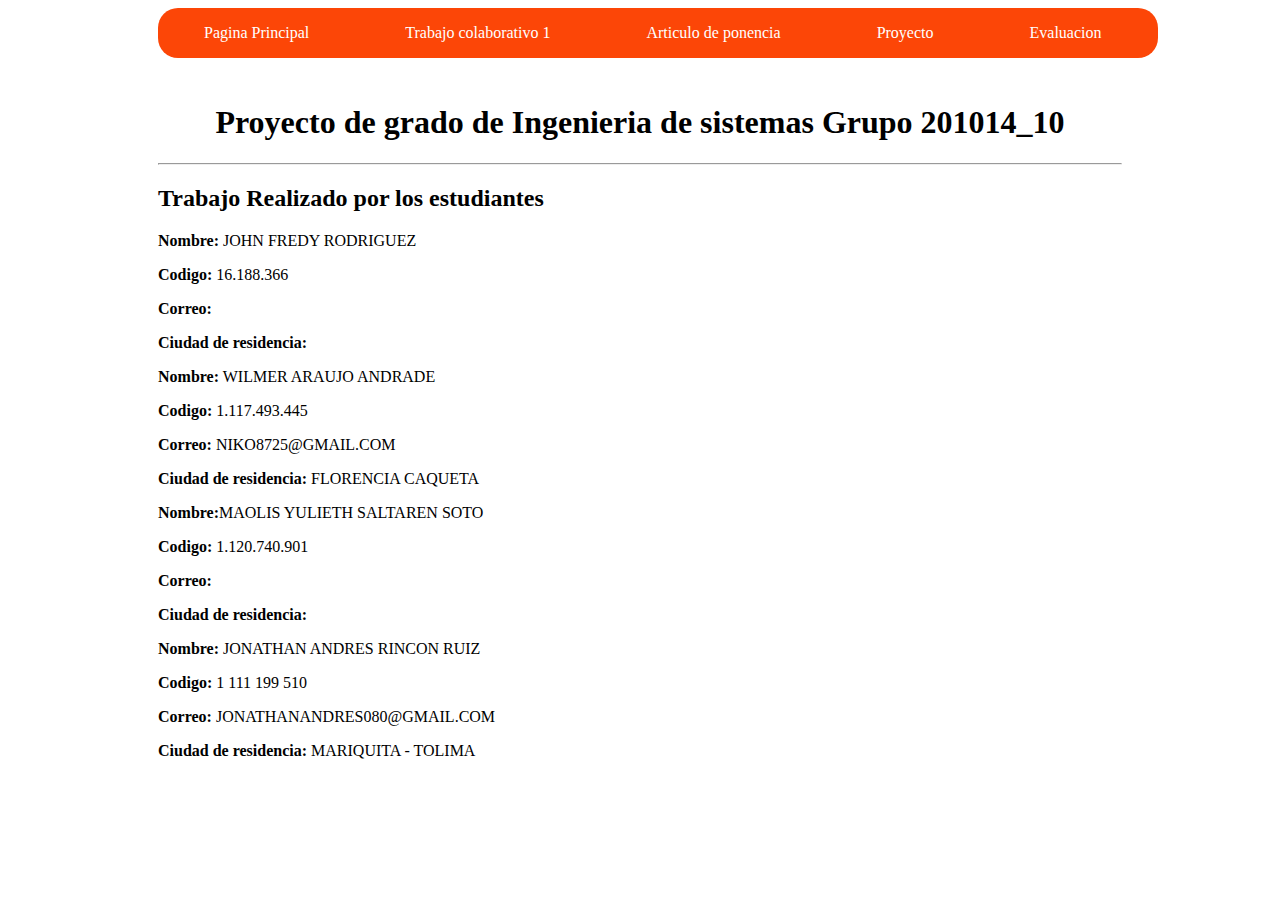
==== index.html @ dd369433 "inicial" ====
<!DOCTYPE html>
<html lang="es" >
<head>
	<title>Proyecto de grado - Ingenieria de sistemas</title>
	<meta charset="utf-8">
	<meta name="viewport" content="width=device-width, initial-scale=1, shrink-to-fit=no">
	<link rel="stylesheet" type="text/css" href="css/style.css"> 
</head>
<body>
	<div class="menu">
		<nav>
			<a href="Index.html"><p>Pagina Principal</p></a>
			<a href="Trabajo1.html"><p>Trabajo colaborativo 1</p></a>
			<a href="articulo.html"><p>Articulo de ponencia</p></a>
			<a href="Proyecto.html"><p>Proyecto</p></a>
			<a href="evaluacion.html"><p>Evaluacion</p></a>
		</nav>	
	</div>
	<header>
		<DIV class="Titulo">
			<h1>Proyecto de grado de Ingenieria de sistemas Grupo 201014_10</h1>	
		</DIV>
		
	</header>
	<div class="Container">
		<section>
			<article>
				<hr>
				<h2>Trabajo Realizado por los estudiantes</h2>
				<div class="presentacion1 presencion">
					
					<p><STRONG>Nombre:</STRONG> JOHN FREDY RODRIGUEZ </p>
					<p><STRONG>Codigo:</STRONG> 16.188.366 </p>
					<p><STRONG>Correo:</STRONG> </p>
					<p><STRONG>Ciudad de residencia: </STRONG></p>
				</div>
				<div class="presentacion2 presencion">
					
					<p><STRONG>Nombre:</STRONG> WILMER ARAUJO ANDRADE </p>
					<p><STRONG>Codigo:</STRONG> 1.117.493.445</p>
					<p><STRONG>Correo:</STRONG> NIKO8725@GMAIL.COM</p>
					<p><STRONG>Ciudad de residencia: </STRONG> FLORENCIA CAQUETA</p>
				</div>
				<div class="presentacion3 presencion">
					
					<p><STRONG>Nombre:</STRONG>MAOLIS YULIETH SALTAREN SOTO</p>
					<p><STRONG>Codigo:</STRONG> 1.120.740.901</p>
					<p><STRONG>Correo:</STRONG> </p>
					<p><STRONG>Ciudad de residencia:</STRONG> </p>
				</div>
				<div class="presentacion4 presencion">
					
					<p><STRONG>Nombre:</STRONG> JONATHAN ANDRES RINCON RUIZ</p>
					<p><STRONG>Codigo:</STRONG> 1 111 199 510</p>
					<p><STRONG>Correo:</STRONG> JONATHANANDRES080@GMAIL.COM</p>
					<p><STRONG>Ciudad de residencia:</STRONG> MARIQUITA - TOLIMA</p>
				</div>
			</article>
		</section>
	</div>
	<footer>
		
	</footer>
</body>
</html>
---- css/style.css ----
body{
	padding-right: 150px;
	padding-left: 150px;
}
.menu{	
	background-color: #fc4607;
	width: 1000px;
	height: 50px;
	border-radius: 20px;
}
.menu a {
	padding: 0;
	color: white;
	text-decoration: none;
	list-style: none;
	display: inline-block;

}

.menu a:hover{
	background-color: #ad3008;
		border-radius: 10px;

}
.menu a p{
	display: block;
	padding-right: 46px;
	padding-left: 46px;
}
.Titulo{
	padding-top: 25px;
	text-align: center;
}
.container{
	
}
.presentacion
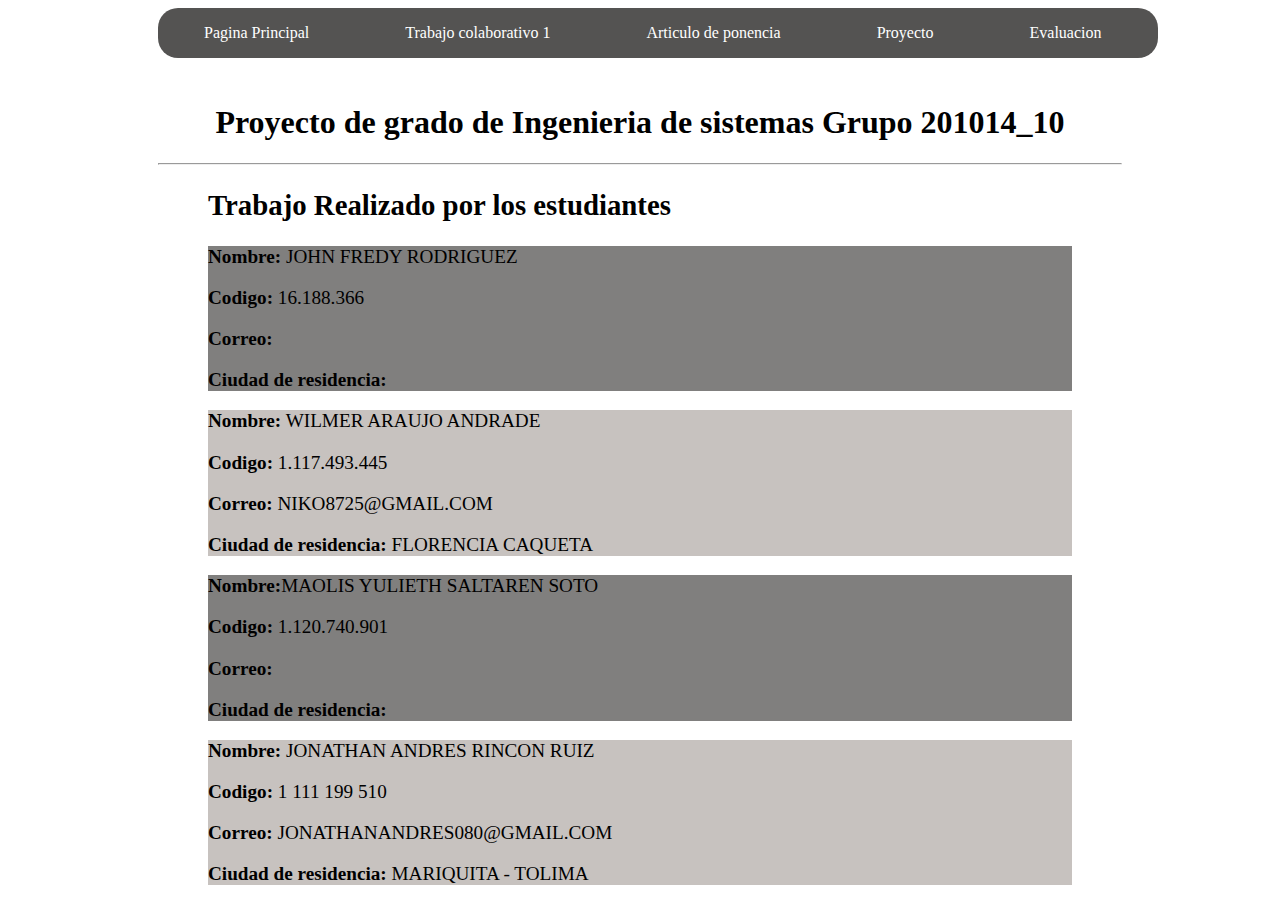
==== commit 49b41b4a: "commit 2" ====
--- a/index.html
+++ b/index.html
@@ -20,12 +20,12 @@
 		<DIV class="Titulo">
 			<h1>Proyecto de grado de Ingenieria de sistemas Grupo 201014_10</h1>	
 		</DIV>
-		
+		<hr>	
 	</header>
 	<div class="Container">
 		<section>
 			<article>
-				<hr>
+				
 				<h2>Trabajo Realizado por los estudiantes</h2>
 				<div class="presentacion1 presencion">
 					
--- a/css/style.css
+++ b/css/style.css
@@ -4,7 +4,7 @@
 	padding-left: 150px;
 }
 .menu{	
-	background-color: #fc4607;
+	background-color: #545352;
 	width: 1000px;
 	height: 50px;
 	border-radius: 20px;
@@ -19,7 +19,7 @@
 }
 
 .menu a:hover{
-	background-color: #ad3008;
+	background-color: #db9169;
 		border-radius: 10px;
 
 }
@@ -32,9 +32,30 @@
 	padding-top: 25px;
 	text-align: center;
 }
-.container{
-	
+.Container{	
+	padding-left: 50px;
+	font-size: 1.2em;
+	padding-right: 50px;
+
 }
-.presentacion
+.presentacion1{
+	background-color: #807f7e;
+	padding: 0;
+	margin: 0;
+}
+.presentacion2{
+	background-color: #c7c2bf;
+	padding: 0;
+	margin: 0;
+}
+.presentacion3{
+	background-color: #807f7e;
+	padding: 0;
+	margin: 0;
+}
+.presentacion4{
+	background-color: #c7c2bf;
+	padding: 0;
+	margin: 0;
+}
 
-
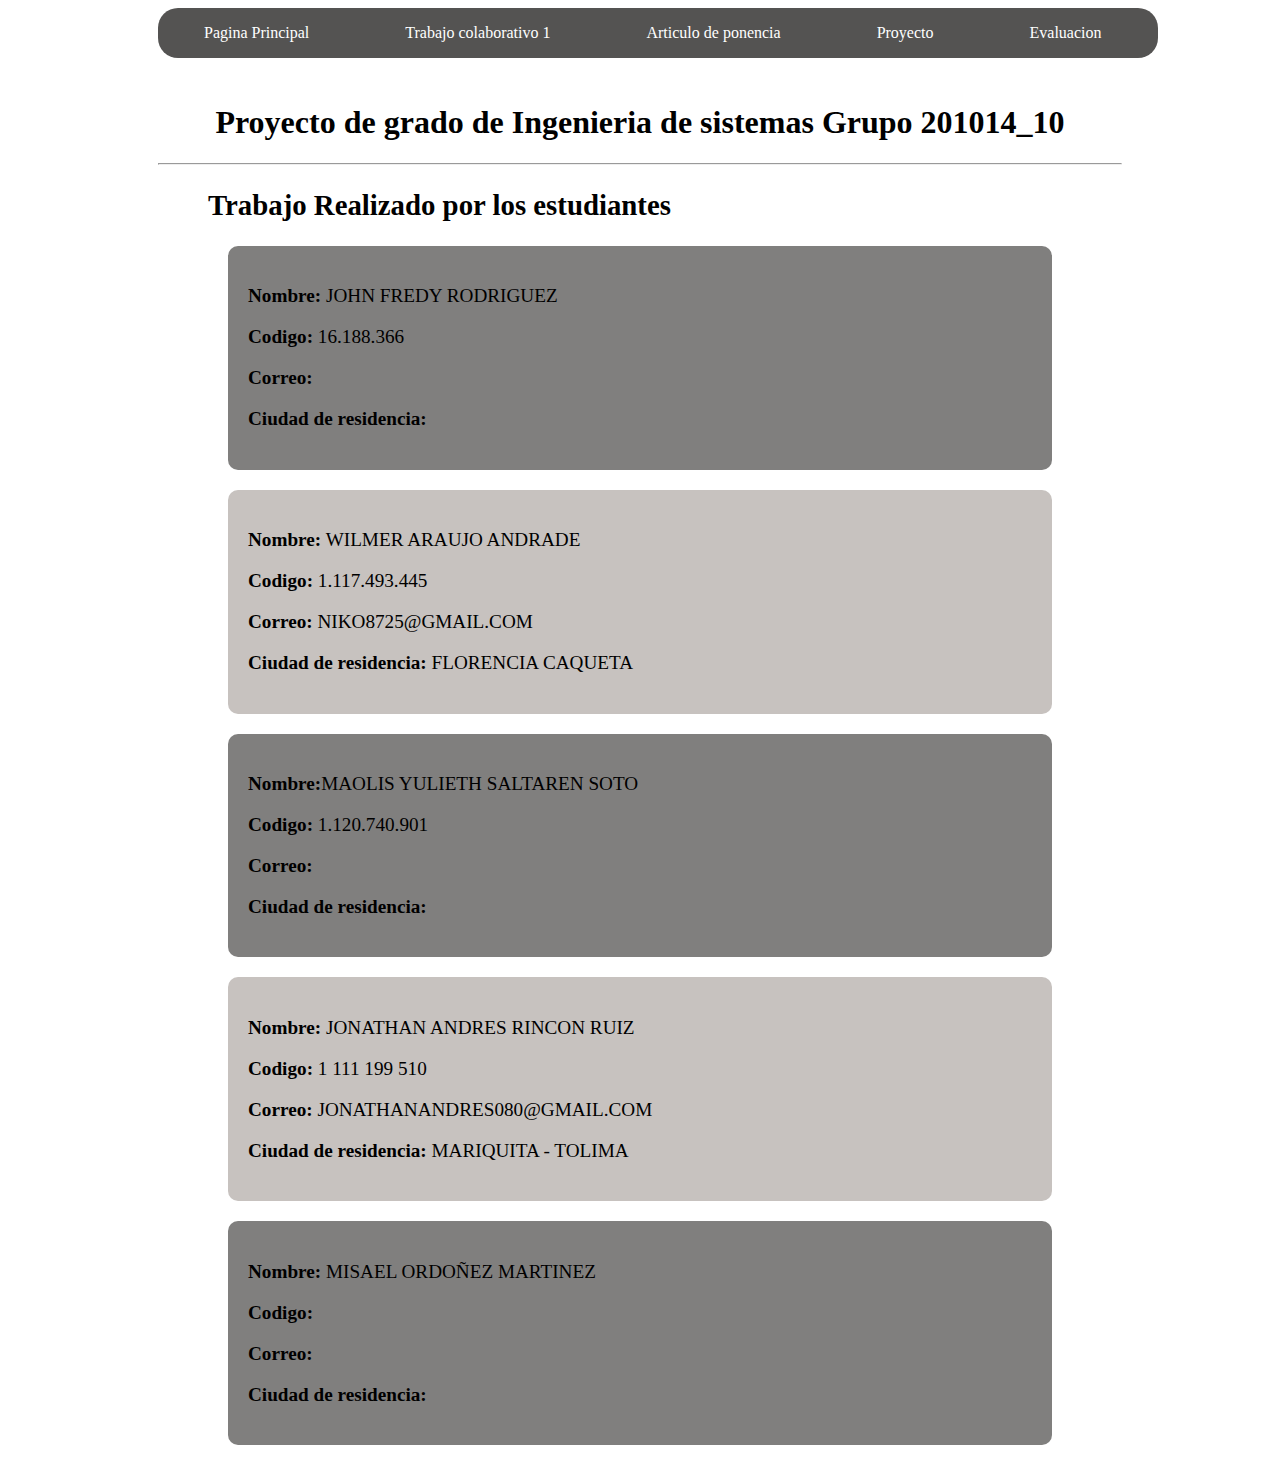
==== commit 51ddec2b: "commitTwo" ====
--- a/index.html
+++ b/index.html
@@ -28,11 +28,13 @@
 				
 				<h2>Trabajo Realizado por los estudiantes</h2>
 				<div class="presentacion1 presencion">
+					<DIV>
+						<p><STRONG>Nombre:</STRONG> JOHN FREDY RODRIGUEZ </p>
+						<p><STRONG>Codigo:</STRONG> 16.188.366 </p>
+						<p><STRONG>Correo:</STRONG> </p>
+						<p><STRONG>Ciudad de residencia: </STRONG></p>	
+					</DIV>
 					
-					<p><STRONG>Nombre:</STRONG> JOHN FREDY RODRIGUEZ </p>
-					<p><STRONG>Codigo:</STRONG> 16.188.366 </p>
-					<p><STRONG>Correo:</STRONG> </p>
-					<p><STRONG>Ciudad de residencia: </STRONG></p>
 				</div>
 				<div class="presentacion2 presencion">
 					
@@ -41,19 +43,26 @@
 					<p><STRONG>Correo:</STRONG> NIKO8725@GMAIL.COM</p>
 					<p><STRONG>Ciudad de residencia: </STRONG> FLORENCIA CAQUETA</p>
 				</div>
-				<div class="presentacion3 presencion">
+				<div class="presentacion1 presencion">
 					
 					<p><STRONG>Nombre:</STRONG>MAOLIS YULIETH SALTAREN SOTO</p>
 					<p><STRONG>Codigo:</STRONG> 1.120.740.901</p>
 					<p><STRONG>Correo:</STRONG> </p>
 					<p><STRONG>Ciudad de residencia:</STRONG> </p>
 				</div>
-				<div class="presentacion4 presencion">
+				<div class="presentacion2 presencion">
 					
 					<p><STRONG>Nombre:</STRONG> JONATHAN ANDRES RINCON RUIZ</p>
 					<p><STRONG>Codigo:</STRONG> 1 111 199 510</p>
 					<p><STRONG>Correo:</STRONG> JONATHANANDRES080@GMAIL.COM</p>
 					<p><STRONG>Ciudad de residencia:</STRONG> MARIQUITA - TOLIMA</p>
+				</div>
+				<div class="presentacion1 presencion">
+					
+					<p><STRONG>Nombre:</STRONG> MISAEL ORDOÑEZ MARTINEZ</p>
+					<p><STRONG>Codigo:</STRONG> </p>
+					<p><STRONG>Correo:</STRONG> </p>
+					<p><STRONG>Ciudad de residencia:</STRONG> </p>
 				</div>
 			</article>
 		</section>
--- a/css/style.css
+++ b/css/style.css
@@ -40,22 +40,15 @@
 }
 .presentacion1{
 	background-color: #807f7e;
-	padding: 0;
-	margin: 0;
+	padding: 20px;
+	margin: 20px;
+	border-radius: 10px;
+
 }
 .presentacion2{
 	background-color: #c7c2bf;
-	padding: 0;
-	margin: 0;
+	padding: 20px;
+	margin: 20px;
+	border-radius: 10px;
+
 }
-.presentacion3{
-	background-color: #807f7e;
-	padding: 0;
-	margin: 0;
-}
-.presentacion4{
-	background-color: #c7c2bf;
-	padding: 0;
-	margin: 0;
-}
-
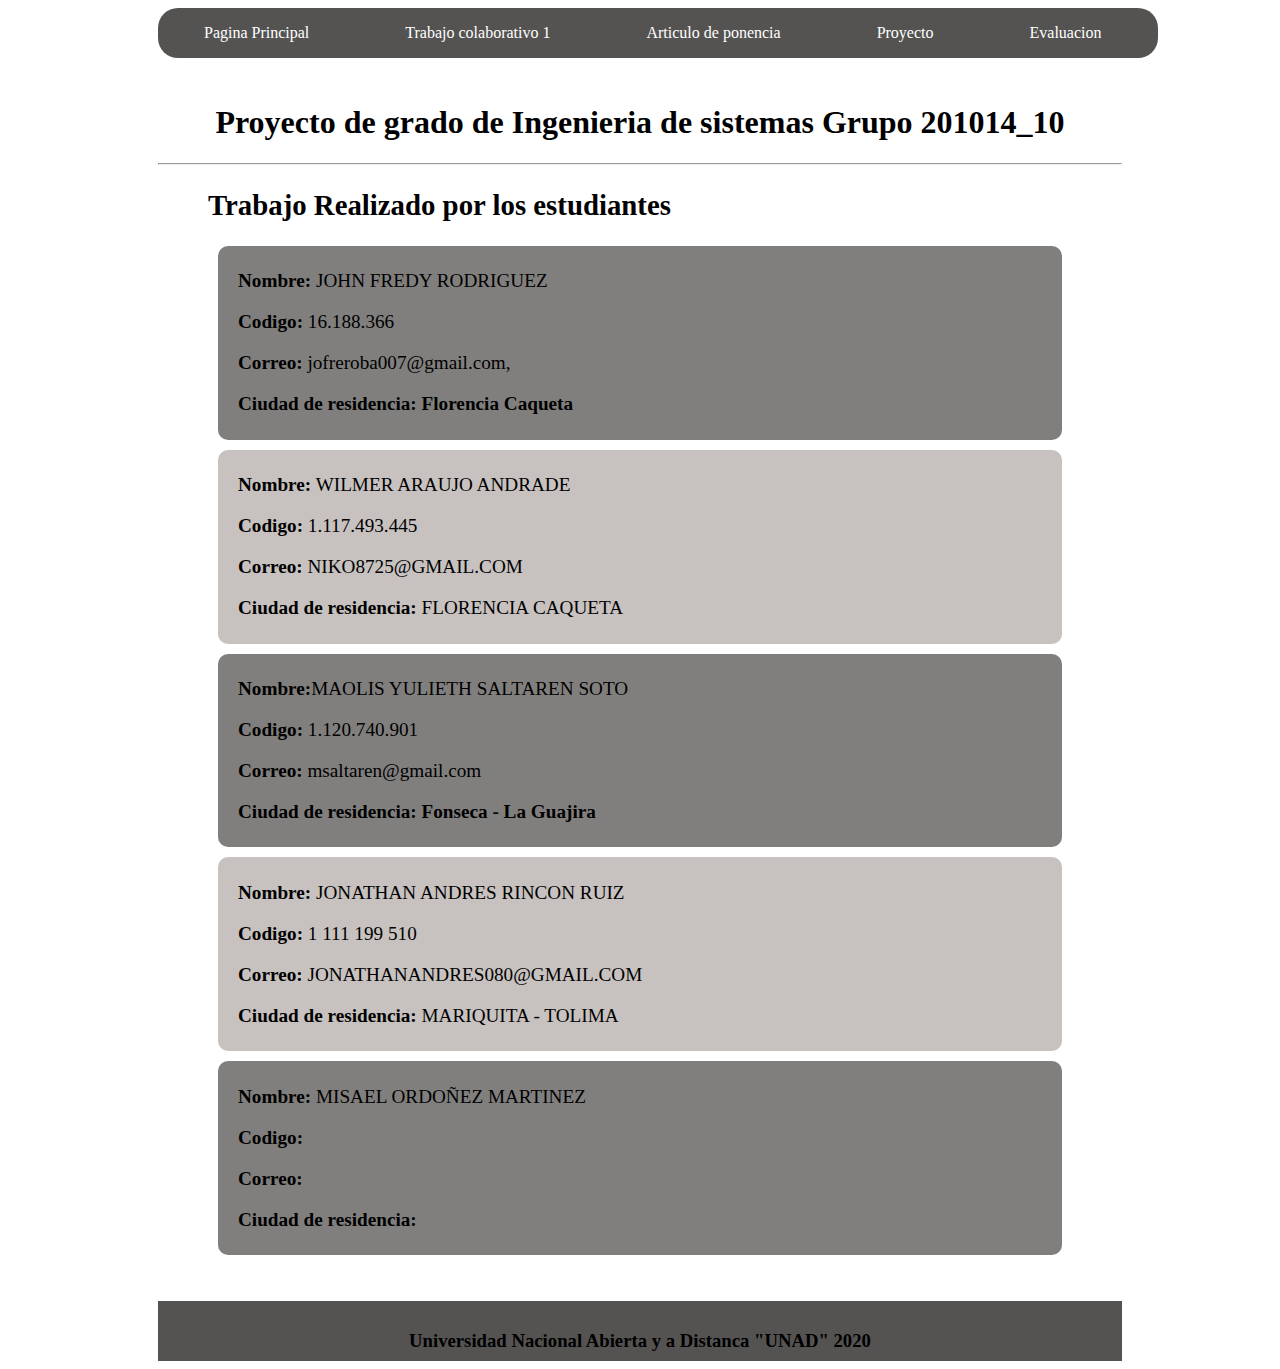
==== commit b01cbf1a: "c" ====
--- a/index.html
+++ b/index.html
@@ -31,8 +31,8 @@
 					<DIV>
 						<p><STRONG>Nombre:</STRONG> JOHN FREDY RODRIGUEZ </p>
 						<p><STRONG>Codigo:</STRONG> 16.188.366 </p>
-						<p><STRONG>Correo:</STRONG> </p>
-						<p><STRONG>Ciudad de residencia: </STRONG></p>	
+						<p><STRONG>Correo:</STRONG> jofreroba007@gmail.com, </p>
+						<p><STRONG>Ciudad de residencia: Florencia Caqueta</STRONG></p>	
 					</DIV>
 					
 				</div>
@@ -47,8 +47,8 @@
 					
 					<p><STRONG>Nombre:</STRONG>MAOLIS YULIETH SALTAREN SOTO</p>
 					<p><STRONG>Codigo:</STRONG> 1.120.740.901</p>
-					<p><STRONG>Correo:</STRONG> </p>
-					<p><STRONG>Ciudad de residencia:</STRONG> </p>
+					<p><STRONG>Correo:</STRONG>  msaltaren@gmail.com </p>
+					<p><STRONG>Ciudad de residencia: Fonseca - La Guajira</STRONG> </p>
 				</div>
 				<div class="presentacion2 presencion">
 					
@@ -67,8 +67,10 @@
 			</article>
 		</section>
 	</div>
+	<br>
+	<br>
 	<footer>
-		
+		<p><h3><strong>Universidad Nacional Abierta y a Distanca "UNAD"      2020</strong></h3></p>
 	</footer>
 </body>
 </html>--- a/css/style.css
+++ b/css/style.css
@@ -36,19 +36,31 @@
 	padding-left: 50px;
 	font-size: 1.2em;
 	padding-right: 50px;
+	height: 100%;
 
 }
 .presentacion1{
 	background-color: #807f7e;
-	padding: 20px;
-	margin: 20px;
+	padding-left: 20px;
+	padding-top: 5px;
+	padding-bottom: 5px;
+	margin: 10px;
 	border-radius: 10px;
 
 }
 .presentacion2{
 	background-color: #c7c2bf;
-	padding: 20px;
-	margin: 20px;
+	padding-left: 20px;
+	padding-top: 5px;
+	padding-bottom: 5px;
+	margin: 10px;
 	border-radius: 10px;
 
 }
+footer{
+	height: 50px;
+	background-color: #545352;
+	text-align: center;
+	padding-top: 10px;
+
+}
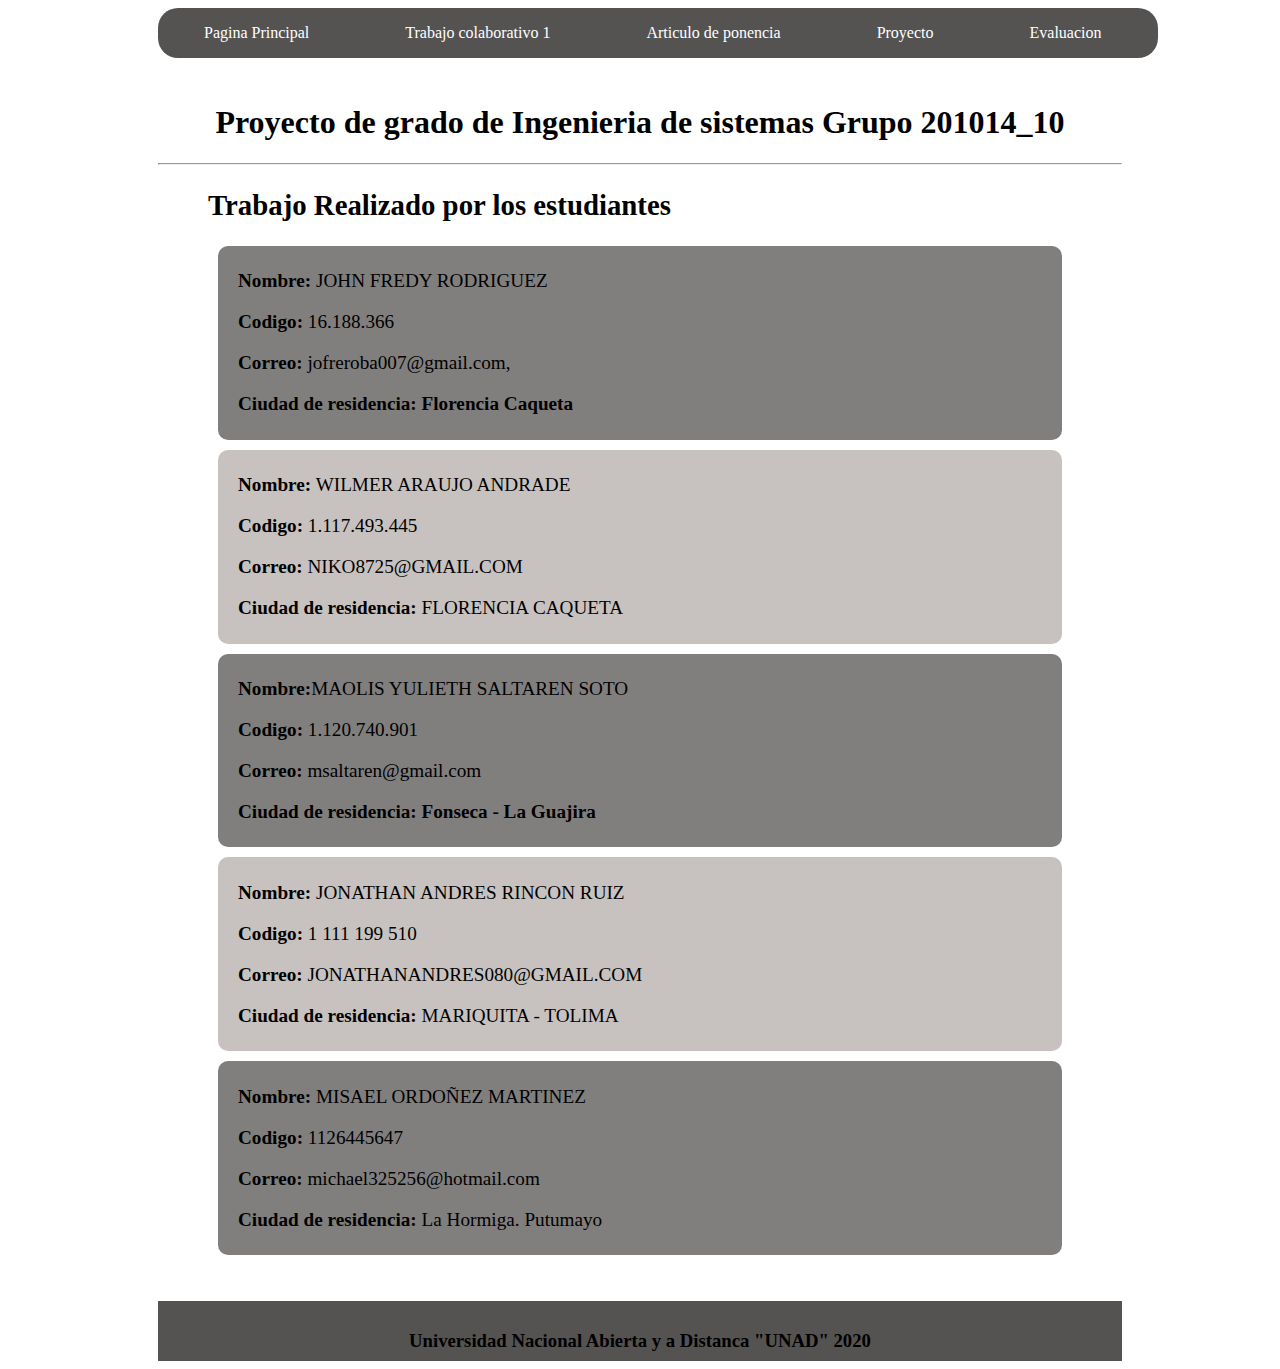
==== commit d2a7fc77: "Commit 9" ====
--- a/index.html
+++ b/index.html
@@ -60,9 +60,9 @@
 				<div class="presentacion1 presencion">
 					
 					<p><STRONG>Nombre:</STRONG> MISAEL ORDOÑEZ MARTINEZ</p>
-					<p><STRONG>Codigo:</STRONG> </p>
-					<p><STRONG>Correo:</STRONG> </p>
-					<p><STRONG>Ciudad de residencia:</STRONG> </p>
+					<p><STRONG>Codigo:</STRONG> 1126445647 </p>
+					<p><STRONG>Correo:</STRONG> michael325256@hotmail.com</p>
+					<p><STRONG>Ciudad de residencia: </STRONG> La Hormiga. Putumayo</p>
 				</div>
 			</article>
 		</section>
@@ -73,4 +73,5 @@
 		<p><h3><strong>Universidad Nacional Abierta y a Distanca "UNAD"      2020</strong></h3></p>
 	</footer>
 </body>
-</html>+</html>
+ 